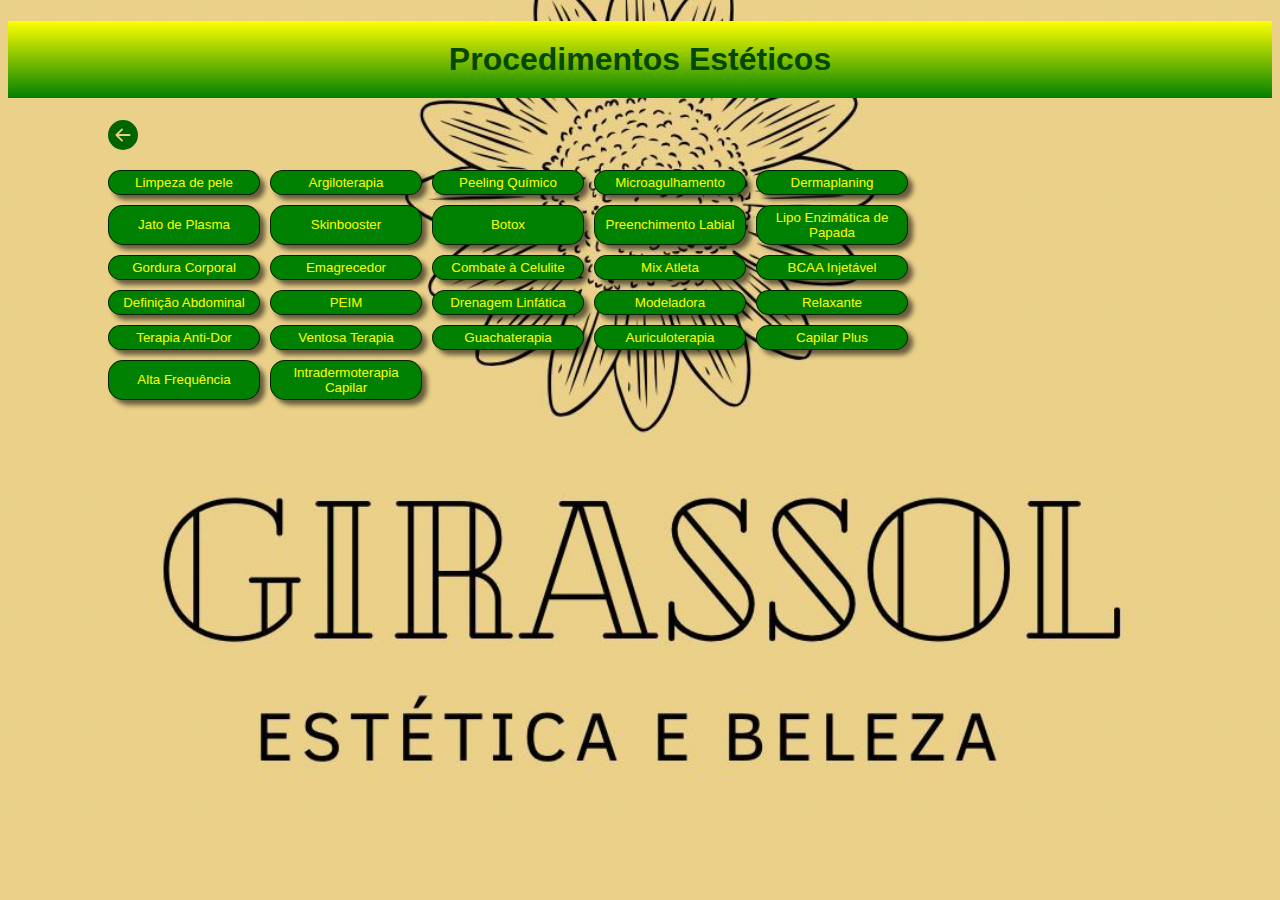
==== procedimentos.html @ 0021dbfe "atualizando" ====
<!DOCTYPE html>
<html lang="pt-BR">
<head>
    <meta charset="UTF-8">
    <meta name="viewport" content="width=device-width, initial-scale=1.0">
    <title>Procedimentos Estéticos</title>
    <link rel="stylesheet" href="stylepag.css">

    <script>
        function toggleInfo(id) {
            var infos = document.querySelectorAll('.info');
            infos.forEach(function(info) {
                info.style.display = 'none';
            });
            var info = document.getElementById(id);
            info.style.display = 'block';
        }
    </script>
    
</head>
<body>
    <header>
        <h1>Procedimentos Estéticos</h1>
    </header>
    <main>

        <p><a href="index.html"><svg   xmlns="http://www.w3.org/2000/svg" width="30" height="30" fill="currentColor" class="bi bi-arrow-left-circle-fill" viewBox="0 0 16 16">
            <path d="M8 0a8 8 0 1 0 0 16A8 8 0 0 0 8 0m3.5 7.5a.5.5 0 0 1 0 1H5.707l2.147 2.146a.5.5 0 0 1-.708.708l-3-3a.5.5 0 0 1 0-.708l3-3a.5.5 0 1 1 .708.708L5.707 7.5z"/>
          </svg></a></p>
        <section>
            <button onclick="toggleInfo('info1')">Limpeza de pele</button>
            <button onclick="toggleInfo('info2')">Argiloterapia</button>
            <button onclick="toggleInfo('info3')">Peeling Químico</button>
            <button onclick="toggleInfo('info4')">Microagulhamento</button>
            <button onclick="toggleInfo('info5')">Dermaplaning</button>
            <button onclick="toggleInfo('info6')">Jato de Plasma</button>
            <button onclick="toggleInfo('info7')">Skinbooster</button>
            <button onclick="toggleInfo('info8')">Botox</button>
            <button onclick="toggleInfo('info9')">Preenchimento Labial</button>
            <button onclick="toggleInfo('info10')">Lipo Enzimática de Papada</button>
            <button onclick="toggleInfo('info11')">Gordura Corporal</button>
            <button onclick="toggleInfo('info12')">Emagrecedor</button>
            <button onclick="toggleInfo('info13')">Combate à Celulite</button>
            <button onclick="toggleInfo('info14')">Mix Atleta</button>
            <button onclick="toggleInfo('info15')">BCAA Injetável</button>
            <button onclick="toggleInfo('info16')">Definição Abdominal</button>
            <button onclick="toggleInfo('info17')">PEIM</button>
            <button onclick="toggleInfo('info18')">Drenagem Linfática</button>
            <button onclick="toggleInfo('info19')">Modeladora</button>
            <button onclick="toggleInfo('info20')">Relaxante</button>
            <button onclick="toggleInfo('info21')">Terapia Anti-Dor</button>
            <button onclick="toggleInfo('info22')">Ventosa Terapia</button>
            <button onclick="toggleInfo('info23')">Guachaterapia</button>
            <button onclick="toggleInfo('info24')">Auriculoterapia</button>
            <button onclick="toggleInfo('info25')">Capilar Plus</button>
            <button onclick="toggleInfo('info26')">Alta Frequência</button>
            <button onclick="toggleInfo('info27')">Intradermoterapia Capilar</button>
        </section>
        
        <div class="info" id="info1">
            <h2>Limpeza de Pele</h2>
            <p>Procedimento estético para remover impurezas, células mortas e cravos, promovendo uma pele mais limpa e saudável.</p>
        </div>
        
        <div class="info" id="info2">
            <h2>Argiloterapia</h2>
            <p>Tratamento que utiliza argila medicinal para desintoxicar, hidratar e revitalizar a pele.</p>
        </div>
        
        <div class="info" id="info3">
            <h2>Peeling Químico</h2>
            <p>Técnica que aplica substâncias químicas na pele para remover camadas danificadas, melhorando textura e aparência.</p>
        </div>
        
        <div class="info" id="info4">
            <h2>Microagulhamento</h2>
            <p>Uso de microagulhas para estimular a produção de colágeno, tratando cicatrizes, rugas e linhas finas.</p>
        </div>
        
        <div class="info" id="info5">
            <h2>Dermaplaning</h2>
            <p>Técnica de esfoliação que remove células mortas e pelos finos do rosto, deixando a pele mais suave.</p>
        </div>

        <div class="info" id="info6">
            <h2>Jato de Plasma</h2>
            <p>Utiliza plasma ionizado para tratar rugas, flacidez e cicatrizes, promovendo rejuvenescimento da pele.</p>
        </div>

        <div class="info" id="info7">
            <h2>Skinbooster</h2>
            <p>Injeção de ácido hialurônico para hidratar profundamente e melhorar a qualidade da pele.</p>
        </div>

        <div class="info" id="info8">
            <h2>Botox</h2>
            <p>Aplicação de toxina botulínica para paralisar temporariamente músculos, reduzindo rugas e linhas de expressão.</p>
        </div>

        <div class="info" id="info9">
            <h2>Preenchimento Labial</h2>
            <p>Uso de substâncias como ácido hialurônico para aumentar o volume e definir os lábios.</p>
        </div>

        <div class="info" id="info10">
            <h2>Lipo Enzimática de Papada</h2>
            <p>Procedimento que aplica enzimas para reduzir gordura localizada na região do queixo.</p>
        </div>

        <div class="info" id="info11">
            <h2>Gordura Corporal</h2>
            <p>Tratamentos diversos para reduzir gordura localizada e melhorar contornos corporais.</p>
        </div>

        <div class="info" id="info12">
            <h2>Emagrecedor</h2>
            <p>Procedimentos e terapias para auxiliar na perda de peso e melhorar a saúde geral.</p>
        </div>

        <div class="info" id="info13">
            <h2>Combate à Celulite</h2>
            <p>Técnicas para reduzir a aparência da celulite, melhorando a textura da pele.</p>
        </div>

        <div class="info" id="info14">
            <h2>Mix Atleta</h2>
            <p>Conjunto de tratamentos voltados para a recuperação e melhoria do desempenho de atletas.</p>
        </div>

        <div class="info" id="info15">
            <h2>BCAA Injetável</h2>
            <p>Injeção de aminoácidos de cadeia ramificada para promover recuperação muscular e desempenho físico.</p>
        </div>

        <div class="info" id="info16">
            <h2>Definição Abdominal</h2>
            <p>Procedimentos estéticos para realçar e definir os músculos abdominais.</p>
        </div>

        <div class="info" id="info17">
            <h2>PEIM</h2>
            <p>Procedimento Estético Injetável para Microvasos, usado para tratar varizes e vasos capilares.</p>
        </div>

        <div class="info" id="info18">
            <h2>Drenagem Linfática</h2>
            <p>Massagem que estimula o sistema linfático, ajudando na eliminação de toxinas e redução de inchaço.</p>
        </div>

        <div class="info" id="info19">
            <h2>Modeladora</h2>
            <p>Massagem que auxilia na modelagem do corpo, promovendo redução de medidas.</p>
        </div>

        <div class="info" id="info20">
            <h2>Relaxante</h2>
            <p>Massagem terapêutica para aliviar tensões e promover relaxamento.</p>
        </div>

        <div class="info" id="info21">
            <h2>Terapia Anti-Dor</h2>
            <p>Tratamentos diversos para alívio de dores crônicas e agudas.</p>
        </div>

        <div class="info" id="info22">
            <h2>Ventosa Terapia</h2>
            <p>Técnica que usa ventosas para melhorar a circulação e aliviar tensões musculares.</p>
        </div>

        <div class="info" id="info23">
            <h2>Guachaterapia</h2>
            <p>Uso de instrumentos de gua sha para massagem, promovendo circulação e relaxamento.</p>
        </div>

        <div class="info" id="info24">
            <h2>Auriculoterapia</h2>
            <p>Terapia que estimula pontos específicos na orelha para tratar condições diversas.</p>
        </div>

        <div class="info" id="info25">
            <h2>Capilar Plus</h2>
            <p>Tratamentos focados na saúde e fortalecimento do cabelo.</p>
        </div>

        <div class="info" id="info26">
            <h2>Alta Frequência</h2>
            <p>Uso de correntes de alta frequência para tratar acne, promover cicatrização e rejuvenescimento da pele.</p>
        </div>

        <div class="info" id="info27">
            <h2>Intradermoterapia Capilar</h2>
            <p>Aplicação de medicamentos diretamente no couro cabeludo para tratar queda de cabelo e estimular crescimento.</p>
        </div>
    </main>

</body>
</html>
---- stylepag.css ----
body{
    font-family: Arial, Helvetica, sans-serif;
    background-image: url(imagens/girasol-123.jpg);
    background-repeat: no-repeat;
    background-position: center;
    background-attachment: fixed;
    background-size: cover;
}
h1{
    font-size: 2em;
    font-family: Arial, Helvetica, sans-serif;
    color: rgb(5, 71, 5);
    text-align: center;
    background-image: linear-gradient(yellow , green);
    padding: 20px;
}
a{
    text-decoration: none;
    margin: 10px 0px 10px 100px;
    color: darkgreen ;
}
section{
    margin-left: 100px;
    display: grid;
    grid-template-columns: repeat(auto-fit, minmax(150px, 1fr));
    max-width: 800px;
    gap:10px;

}
button{
    background-color: green;
    color: yellow;
    padding: 4px;
    width: 100%;
    border: 1px solid rgba(0, 0, 0, 0.74);
    border-radius: 15px !important;
    box-shadow: 5px 5px 5px rgba(0, 0, 0, 0.562);
}
button:hover{
    background-color: rgb(23, 165, 23);
    color: rgb(245, 245, 55);
    cursor: pointer;
    
}
main > .info{
    margin: 20px 0px 20px 100px;
    padding: 20px;
    display: none;
    background-color: rgba(250, 238, 72, 0.836);
    max-width: 600px;
    text-align: justify;
    color: rgb(0, 0, 0);
    border-radius: 25px;
    border: 2px black;
    box-shadow: 5px 5px 5px black;
}
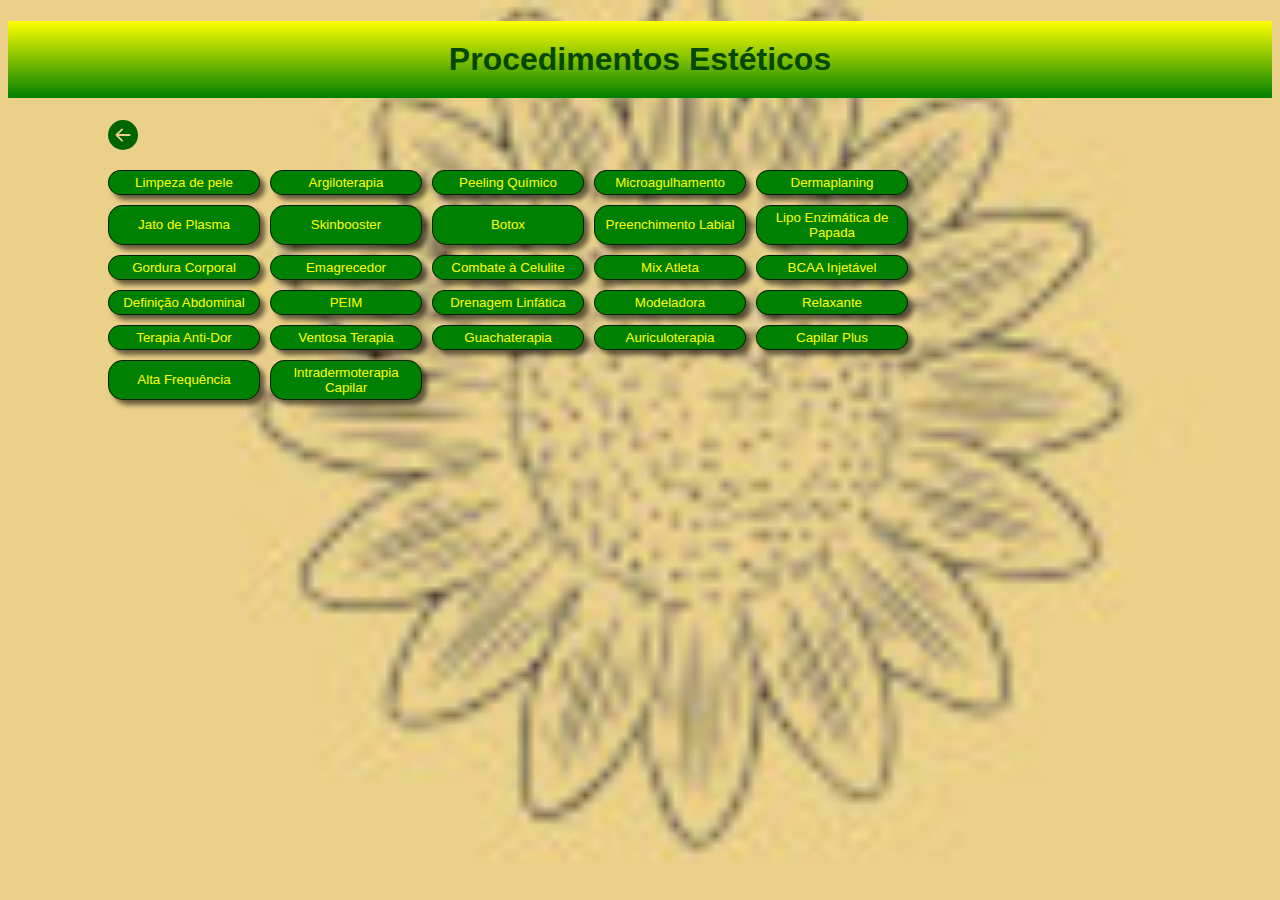
==== commit 84e96134: "recursivo" ====
--- a/procedimentos.html
+++ b/procedimentos.html
@@ -26,7 +26,8 @@
 
         <p><a href="index.html"><svg   xmlns="http://www.w3.org/2000/svg" width="30" height="30" fill="currentColor" class="bi bi-arrow-left-circle-fill" viewBox="0 0 16 16">
             <path d="M8 0a8 8 0 1 0 0 16A8 8 0 0 0 8 0m3.5 7.5a.5.5 0 0 1 0 1H5.707l2.147 2.146a.5.5 0 0 1-.708.708l-3-3a.5.5 0 0 1 0-.708l3-3a.5.5 0 1 1 .708.708L5.707 7.5z"/>
-          </svg></a></p>
+          </svg></a>
+        </p>
         <section>
             <button onclick="toggleInfo('info1')">Limpeza de pele</button>
             <button onclick="toggleInfo('info2')">Argiloterapia</button>
--- a/stylepag.css
+++ b/stylepag.css
@@ -54,6 +54,29 @@
     border: 2px black;
     box-shadow: 5px 5px 5px black;
 }
+@media ( max-width: 768px){
+    *{
+        padding: 0px;
+        margin: 0px;
+    }
+    section{
+        margin:auto;
+    }
+    main > .info {
+        width: 90vw;
+        margin: 10px;
+        padding: 5px 5px 5px 5px;
+        text-align: left;
+        border-radius: 15px;
+        box-shadow: 5px 5px 5px rgba(0, 0, 0, 0.651);
+
+    }
+    p a{
+        text-align: left;
+        margin: 5px;
+        padding: 5px;
+    }
+}
 
 
 
